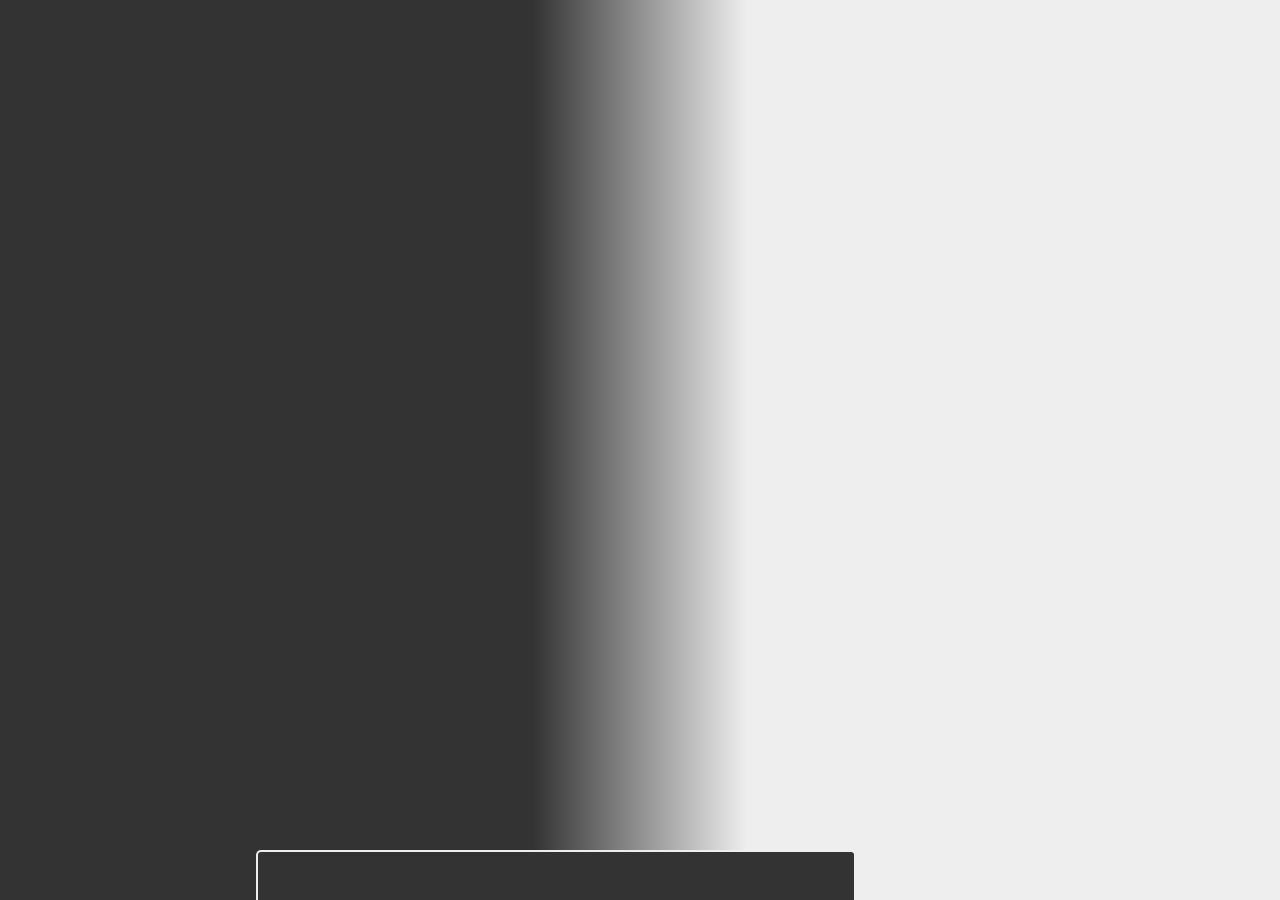
==== index.html @ 8d8e7f27 "first commit" ====
<!DOCTYPE html>
<html lang="en">
<head>
    <meta http-equiv="Content-Type" content="text/html; charset=utf-8">
    <meta http-equiv="X-UA-Compatible" content="IE=edge">
    <meta name="viewport" content="width=device-width, initial-scale=1">
    <link href="bootstrap/css/bootstrap.css" rel="stylesheet">
    <link href="src/css.css" rel="stylesheet">
    <script src="bootstrap/js/jquery.min.js"></script>
    <script src="bootstrap/js/ie-emulation-modes-warning.js"></script>
    <script src="bootstrap/js/ie10-viewport-bug-workaround.js"></script>
    <script src="bootstrap/js/bootstrap.min.js"></script>

    <script src="src/starter.js"></script>
    <title>24</title>
</head>
<body>
    <div id="main" class="row">
        <div class="col-md-5 col-sm-5 col-lg-5" id="team-0"></div>
        <div class="col-md-2 col-sm-2 col-lg-2" id="mid">
            <div id="announcer"></div>
            <div id="player-info"></div>
        </div>
        <div class="col-md-5 col-sm-5 col-lg-5" id="team-1"></div>
    </div>
    <script>$(document).ready(function() {main();});</script>
</body>
</html>
---- src/css.css ----
#team-0 {
    background-color: #333333;
    position: absolute;
    top: 0;
    left:0;
    bottom: 0;
}

#team-1 {
    background-color: #EEEEEE;
    position: absolute;
    top: 0;
    bottom: 0;
    right: 0;
}

#mid {
    background: linear-gradient(to right, #333333 , #EEEEEE);
    position: absolute;
    top: 0;
    bottom: 0;
    right: 41.66%;
}

#announcer {
    display: none;
    /*display: inline-block;*/
    position: fixed;
    width: 600px;
    left: 20%;
    top: 50px;
    height: 550px;
    z-index: 5;
    border-radius: 5px;
    background-color: #333333;
    border: 2px solid #EEEEEE;
    opacity: 0.85;
    color: #FFCC00;
}

#player-info {
    padding-bottom: 2px;
    padding-top: 5px;
    padding-left: 10px;
    padding-right: 10px;
    font-size: 20px;
    color: #EEEEEE;
    position: fixed;
    width: 600px;
    left: 20%;
    bottom: 0;
    min-height: 50px;
    max-height: 100px;
    z-index: 5;
    border-top-left-radius: 5px;
    border-top-right-radius: 5px;
    background-color: #333333;
    border: 2px solid #EEEEEE;
    border-bottom: 0;
}

.player-name {
    margin-top: 5px;
    text-decoration: #1b6d85;
}

.player-name-0 {
    color: #EEEEEE;
}


.player-name-1 {
    color: #333333;
}
.team-title {
    width: 100%;
    font-size: 30px;
}

.team-title-0 {
    color: #EEEEEE;
}

.team-title-1 {
    color: #333333;
}

.goal-p {
    margin-left: 100px;
    font-size: 36px;
    color: #FFCC00;
    font-weight: bold;
}

.goal-person {
    margin-left: 100px;
    font-size: 26px;
    color: #FFCC00;
}

.player-image {
    width: 400px;
    height: 400px;
    position: absolute;
    left: 100px;
    bottom: 50px;
}
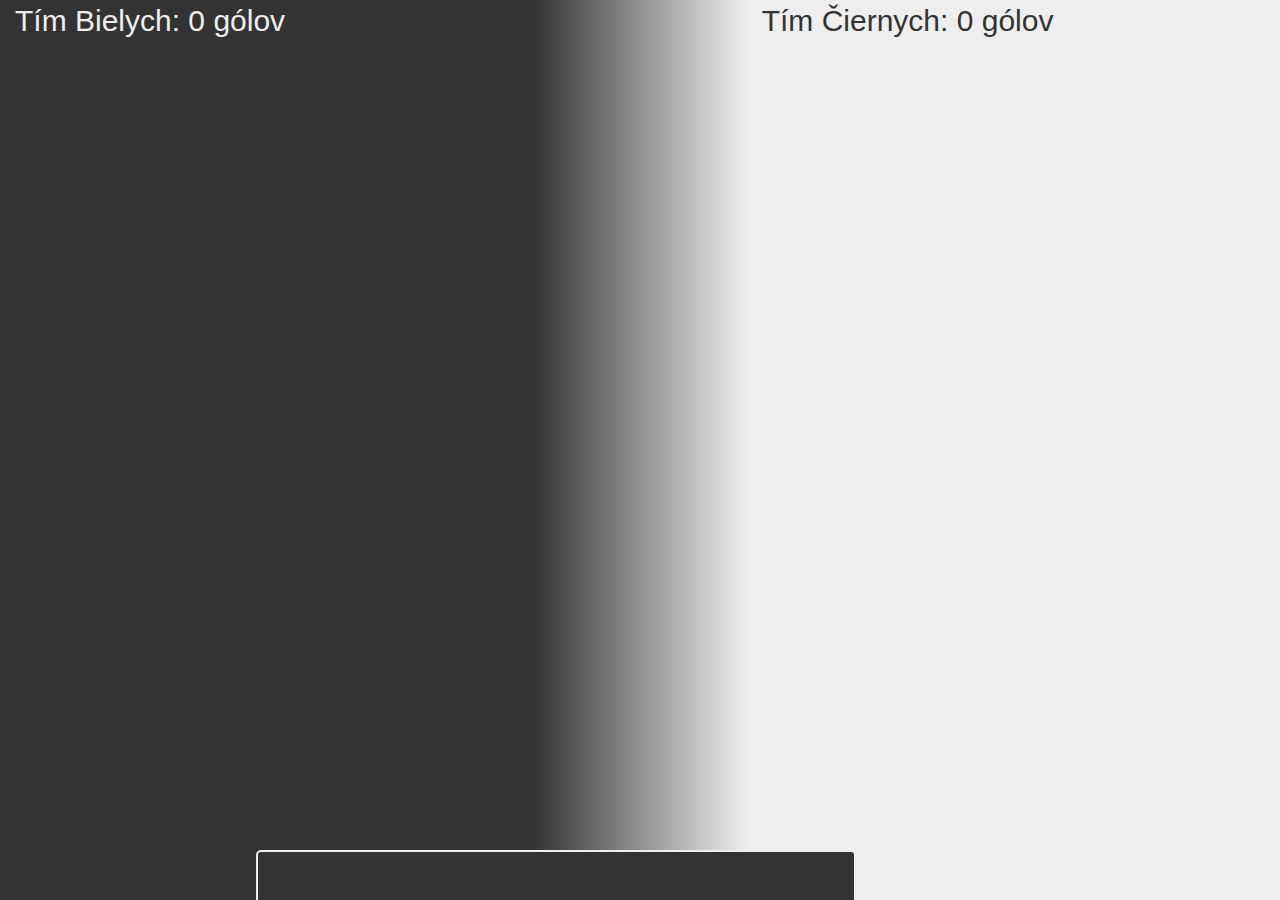
==== commit e7144cb8: "[FEATURE] Almost finished ... added mobile support and PHP support" ====
--- a/index.html
+++ b/index.html
@@ -5,11 +5,13 @@
     <meta http-equiv="X-UA-Compatible" content="IE=edge">
     <meta name="viewport" content="width=device-width, initial-scale=1">
     <link href="bootstrap/css/bootstrap.css" rel="stylesheet">
-    <link href="src/css.css" rel="stylesheet">
     <script src="bootstrap/js/jquery.min.js"></script>
     <script src="bootstrap/js/ie-emulation-modes-warning.js"></script>
     <script src="bootstrap/js/ie10-viewport-bug-workaround.js"></script>
     <script src="bootstrap/js/bootstrap.min.js"></script>
+
+    <link href="src/css.css" rel="stylesheet">
+    <link href="src/set.css" rel="stylesheet">
 
     <script src="src/starter.js"></script>
     <title>24</title>
--- a/src/css.css
+++ b/src/css.css
@@ -34,7 +34,6 @@
     border-radius: 5px;
     background-color: #333333;
     border: 2px solid #EEEEEE;
-    opacity: 0.85;
     color: #FFCC00;
 }
 
@@ -104,4 +103,35 @@
     position: absolute;
     left: 100px;
     bottom: 50px;
+}
+
+.collapse-btn {
+    width: 100%;
+    height: 100px;
+    font-size: 60px;
+}
+
+.collapse-team {
+    width: 100%;
+    background-color: white;
+    font-size: 20px;
+}
+
+.collapse-player {
+    padding: 4px;
+    background-color: inherit;
+    font-size: 15px;
+}
+
+.mobile-results {
+    margin-bottom: 20px;
+    margin-top: 20px;
+    width: 100%;
+    background-color: #EEEEEE !important;
+    color: #333333 !important;
+}
+
+.mobile-results-team {
+    font-size: 14px;
+    display: block;
 }--- a/src/set.css
+++ b/src/set.css
@@ -0,0 +1,32 @@
+.collapse-btn {
+    width: 100%;
+    height: 100px;
+    font-size: 30px;
+}
+
+.collapse-team {
+    width: 100%;
+    background-color: white;
+    font-size: 20px;
+}
+
+.collapse-player {
+    padding: 4px;
+    background-color: inherit;
+    font-size: 15px;
+}
+
+.add-btn {
+    width: 50px;
+    font-size: 30px;
+    font-weight: bold;
+    margin-left: 20px;
+}
+
+.remove-btn {
+    width: 50px;
+    font-size: 30px;
+    font-weight: bold;
+    margin-left: 20px;
+    margin-right: 30px;
+}